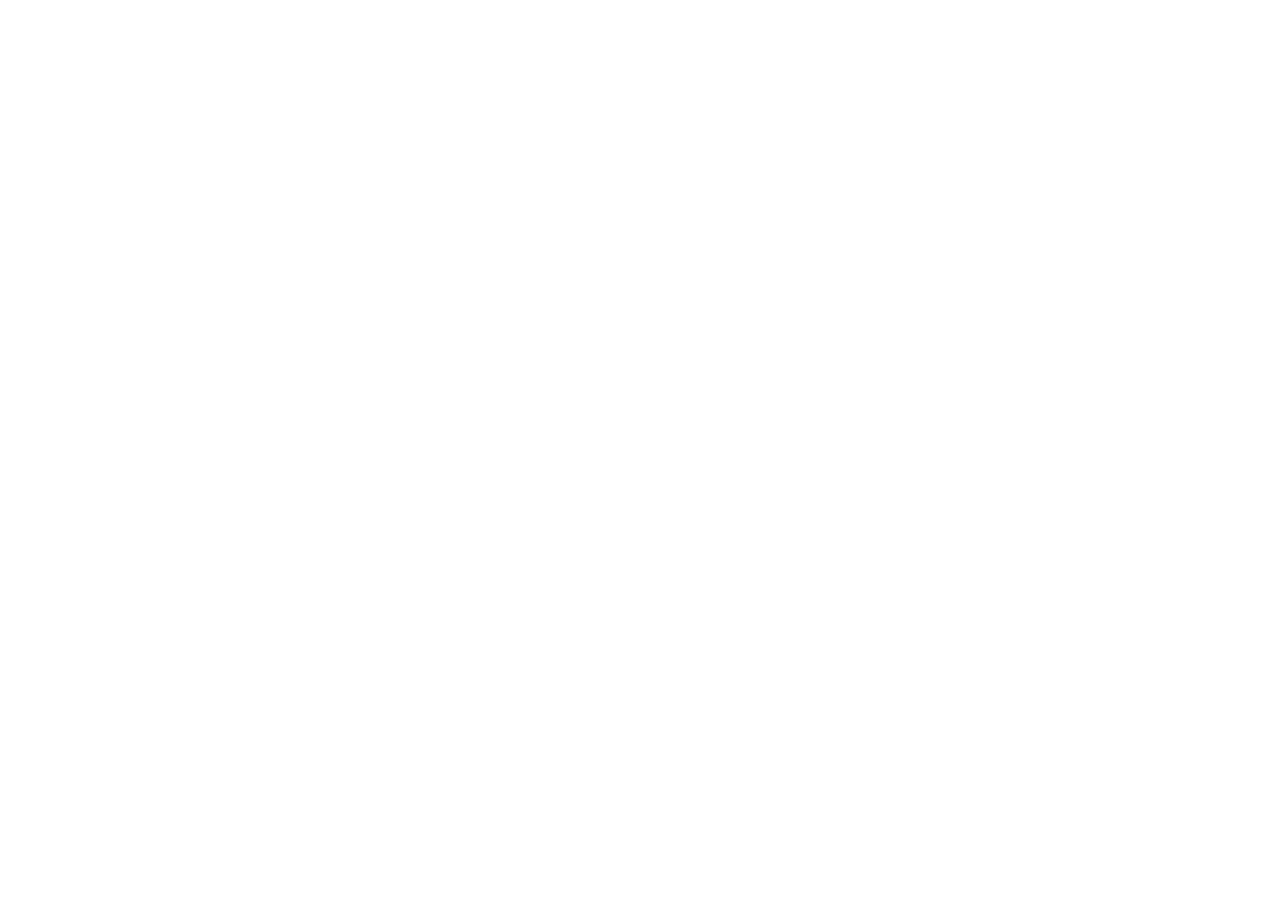
==== index.html @ d8e83c38 "Add files via upload" ====
<!DOCTYPE html>
<html lang="en">
    <head>
        <meta charset="UTF-8">
        <meta http-equiv="X-UA-Compatible" content="IE=edge">
        <meta name="viewport" content="width=device-width, initial-scale=1.0">

        <script src="https://cdnjs.cloudflare.com/ajax/libs/p5.js/1.3.1/p5.js" integrity="sha512-a5hlZKgpC1LVAuKgVeXdP0D9Yfacj0hLtNdzx9zFMkIWRrQyO37KtIPiqArGmVuaBYu3ON6Vt0N3+G/JaLXQYQ==" crossorigin="anonymous"></script>
        <script src="https://cdnjs.cloudflare.com/ajax/libs/p5.js/1.3.1/addons/p5.sound.min.js" integrity="sha512-wM+t5MzLiNHl2fwT5rWSXr2JMeymTtixiw2lWyVk1JK/jDM4RBSFoH4J8LjucwlDdY6Mu84Kj0gPXp7rLGaDyA==" crossorigin="anonymous"></script>

        <link rel="stylesheet" href="./style/main.css">

        <title>Maze Generation</title>
    </head>
    <body>
        <script src='./src/index.js'></script>
        <script src='./src/Cell.js'></script>
        <script src='./src/utils.js'></script>
    </body>
</html>
---- style/main.css ----
html, body {
  margin: 0;
  padding: 0;
}

canvas {
  display: block;
}
/*# sourceMappingURL=main.css.map */
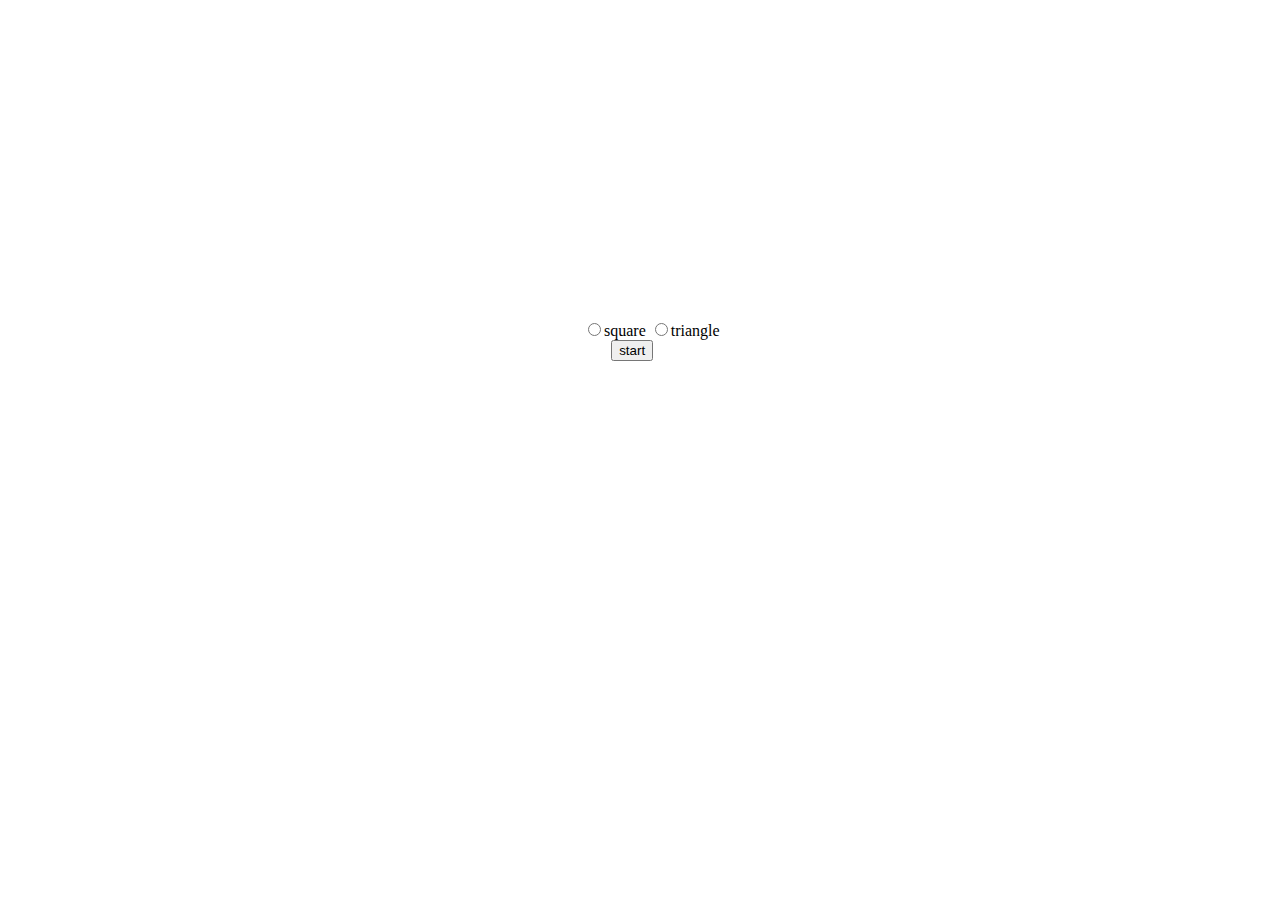
==== commit 4f390ad9: "triangle shape" ====
--- a/index.html
+++ b/index.html
@@ -1,20 +1,34 @@
 <!DOCTYPE html>
 <html lang="en">
-    <head>
-        <meta charset="UTF-8">
-        <meta http-equiv="X-UA-Compatible" content="IE=edge">
-        <meta name="viewport" content="width=device-width, initial-scale=1.0">
+<head>
+    <meta charset="UTF-8">
+    <meta http-equiv="X-UA-Compatible" content="IE=edge">
+    <meta name="viewport" content="width=device-width, initial-scale=1.0">
+    <title>Document</title>
 
-        <script src="https://cdnjs.cloudflare.com/ajax/libs/p5.js/1.3.1/p5.js" integrity="sha512-a5hlZKgpC1LVAuKgVeXdP0D9Yfacj0hLtNdzx9zFMkIWRrQyO37KtIPiqArGmVuaBYu3ON6Vt0N3+G/JaLXQYQ==" crossorigin="anonymous"></script>
-        <script src="https://cdnjs.cloudflare.com/ajax/libs/p5.js/1.3.1/addons/p5.sound.min.js" integrity="sha512-wM+t5MzLiNHl2fwT5rWSXr2JMeymTtixiw2lWyVk1JK/jDM4RBSFoH4J8LjucwlDdY6Mu84Kj0gPXp7rLGaDyA==" crossorigin="anonymous"></script>
+    <script src="https://cdnjs.cloudflare.com/ajax/libs/p5.js/1.3.1/p5.js" integrity="sha512-a5hlZKgpC1LVAuKgVeXdP0D9Yfacj0hLtNdzx9zFMkIWRrQyO37KtIPiqArGmVuaBYu3ON6Vt0N3+G/JaLXQYQ==" crossorigin="anonymous"></script>
+    <script src="https://cdnjs.cloudflare.com/ajax/libs/p5.js/1.3.1/addons/p5.sound.min.js" integrity="sha512-wM+t5MzLiNHl2fwT5rWSXr2JMeymTtixiw2lWyVk1JK/jDM4RBSFoH4J8LjucwlDdY6Mu84Kj0gPXp7rLGaDyA==" crossorigin="anonymous"></script>
+    <script src="https://ajax.googleapis.com/ajax/libs/jquery/3.5.1/jquery.min.js"></script>
 
-        <link rel="stylesheet" href="./style/main.css">
+    <link rel="stylesheet" href="./style/main.css">
 
-        <title>Maze Generation</title>
-    </head>
+</head>
     <body>
-        <script src='./src/index.js'></script>
-        <script src='./src/Cell.js'></script>
-        <script src='./src/utils.js'></script>
+        <script>
+            const run = () => {
+                let value = $("input[type='radio'][name='shape']:checked").val();
+                let url=window.location.href.split('/');
+                window.location.href = url[0]+'//'+url[2]+'/'+'run.html'+'?shape='+value;
+            }
+        </script>
+        <div class="main">
+            <div class='radio'>
+                <input type="radio" name="shape" value="square"><label for="shape">square</label>
+                <input type="radio" name="shape" value="triangle"><label for="shape">triangle</label>
+            </div>
+            <div class='button'>
+                <input type='submit' value='start' onclick="run()"></input>
+            </div>
+        </div>
     </body>
 </html>--- a/style/main.css
+++ b/style/main.css
@@ -6,4 +6,20 @@
 canvas {
   display: block;
 }
+
+.main {
+  margin-top: 25%;
+  margin-left: 45%;
+}
+
+.main .button {
+  margin-left: 5%;
+}
+
+.main .radio {
+  -webkit-box-flex: 1;
+      -ms-flex: 1;
+          flex: 1;
+  margin-left: 1%;
+}
 /*# sourceMappingURL=main.css.map */